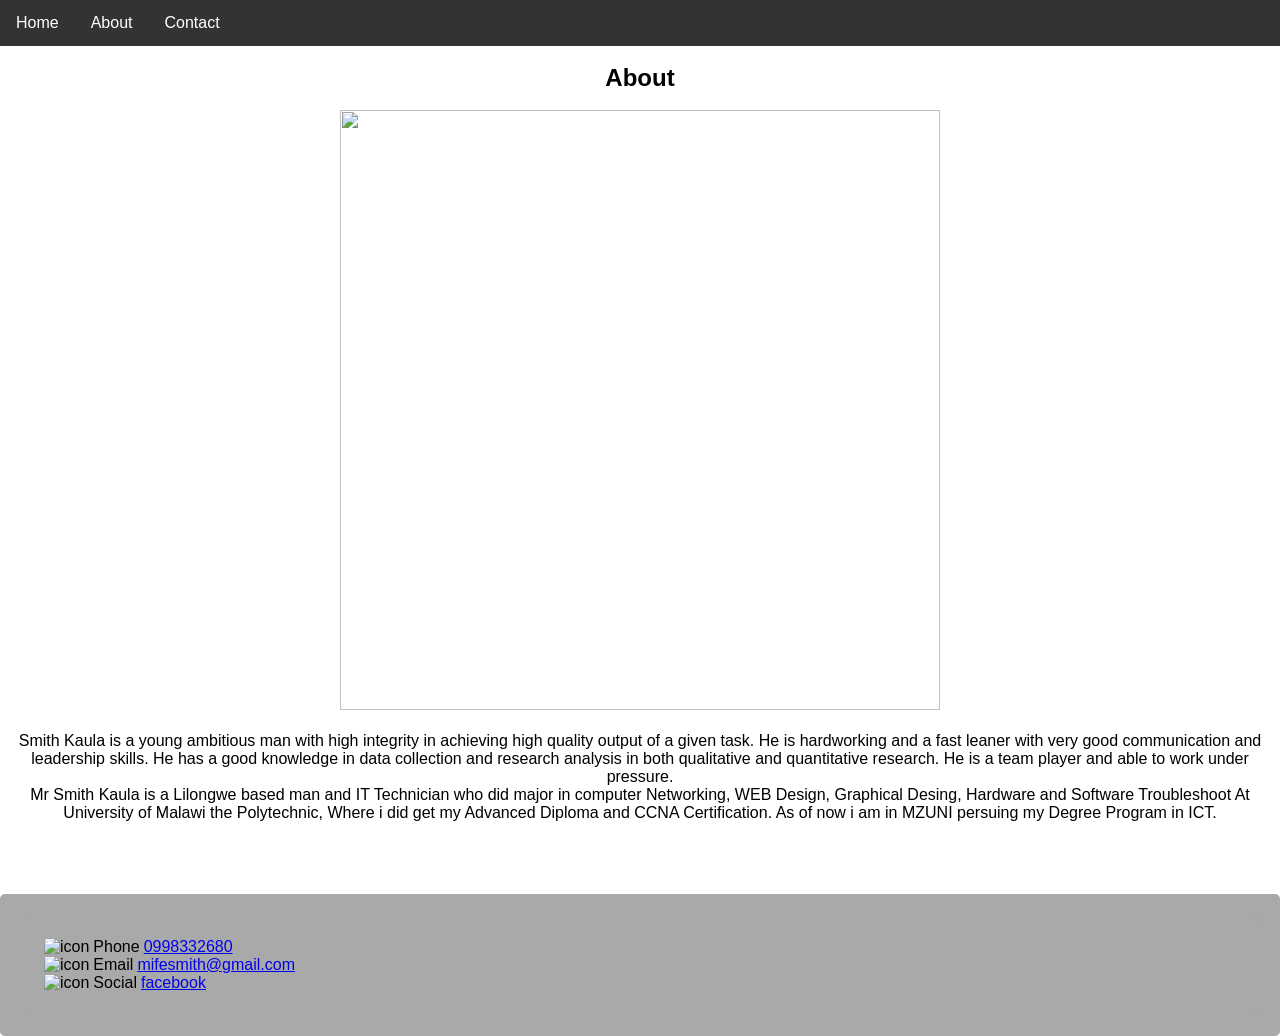
==== about.html @ 4ad8fe0f "new files" ====
<!DOCTYPE html>
<!DOCTYPE html>
<html>
<head>
	<link rel="stylesheet" type="text/css" href="style.css">
	<style>
		*{
			text-align:center;
			font-family: sans-serif;
			margin: 0%;
			
		}
	</style>
	<meta charset="utf-8">
	<meta name="viewport" content="width=device-width, initial-scale=1">
	<title>About</title>
</head>
<body>
	<na>
	<section>
		<ul>
			<li><a href="index.html">Home</a></li>
			<li><a href="About.html" target="#">About</a></li>
			<li><a href="Contact.html" target="#">Contact</a></li>
		</ul>
		</nav><br>
	<h1> About</h1><br>
	<img src="./images/smith.jpg" alt="" width="600" height="600"><br><br>

	<p>Smith Kaula is a young ambitious man with high integrity in achieving high quality output of a
given task. He is hardworking and a fast leaner with very good communication and leadership
skills. He has a good knowledge in data collection and research analysis in both qualitative and
quantitative research. He is a team player and able to work under pressure.</p>

	<p>Mr Smith Kaula is a Lilongwe based man and IT Technician who did major in computer Networking, WEB Design, Graphical Desing, Hardware and Software Troubleshoot At University of Malawi the Polytechnic, Where i did get my Advanced Diploma and CCNA Certification.
		As of now i am in MZUNI persuing my Degree Program in ICT.
		</p><br>

		<br><br><br>
		<footer>
    <footer>
    <div class="contact">
      <div class="phone-area">
      	<img src="15.PNG" class="icon" alt="icon">
        <span>Phone</span>
        <a href="#">0998332680</a>
      </div>
      <div class="email-area">
      	<img src="GMAIL.PNG" class="icons" alt="icon">
        <span>Email</span>
        <a href="#">mifesmith@gmail.com</a>
      </div>
      <div class="sm-area">
      	<img src="FB.PNG" class="icons" alt="icon">
        <span>Social</span>
        <a href="#">facebook</a>
    </div>
</div>
  </footer>





</body>
</html>
---- style.css ----
body{ border:darkgrey;
border-radius:2px }
*{
	margin:0px;
	font-family: sans-serif ;
	background-image: charcoal;


}
ul{list-style-type: none;
	margin: 0;
	padding: 0;
	overflow: hidden;
	background-color: #333;
}
li a{
	display: block;
	padding:14px 16px;
	color:white;
	text-align: center;
	float: left;
	text-decoration: none;
	

}
 
div{
	text-align:left;
	font-family: serif;	
}
h3{
	color: rebeccapurple;
	text-align: left;
}
footer{
	background-color: darkgrey;
	text-align: left;
	text-decoration: none;
	padding: 20px;
	border: 2px solid darkgray;
	border-radius: 5px;
}
.icons{
	width: 30px;
	height: 20px;
}
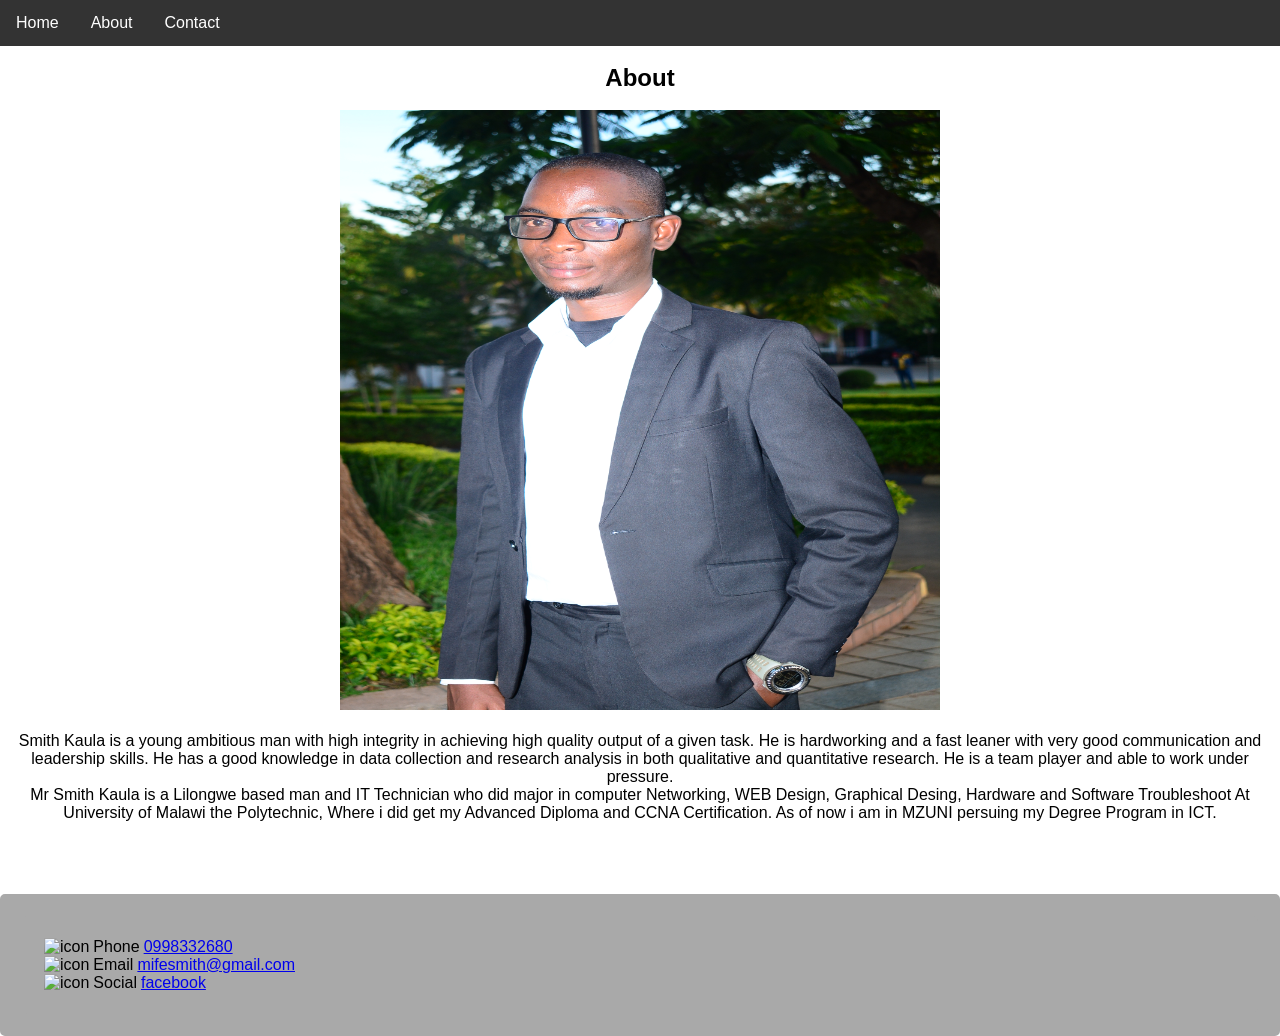
==== commit 0555ca4b: "Update about.html updates" ====
--- a/about.html
+++ b/about.html
@@ -25,7 +25,7 @@
 		</ul>
 		</nav><br>
 	<h1> About</h1><br>
-	<img src="./images/smith.jpg" alt="" width="600" height="600"><br><br>
+	<img src="images/smith.JPG" alt="image" width="600" height="600"><br><br>
 
 	<p>Smith Kaula is a young ambitious man with high integrity in achieving high quality output of a
 given task. He is hardworking and a fast leaner with very good communication and leadership
@@ -63,4 +63,4 @@
 
 
 </body>
-</html>+</html>
